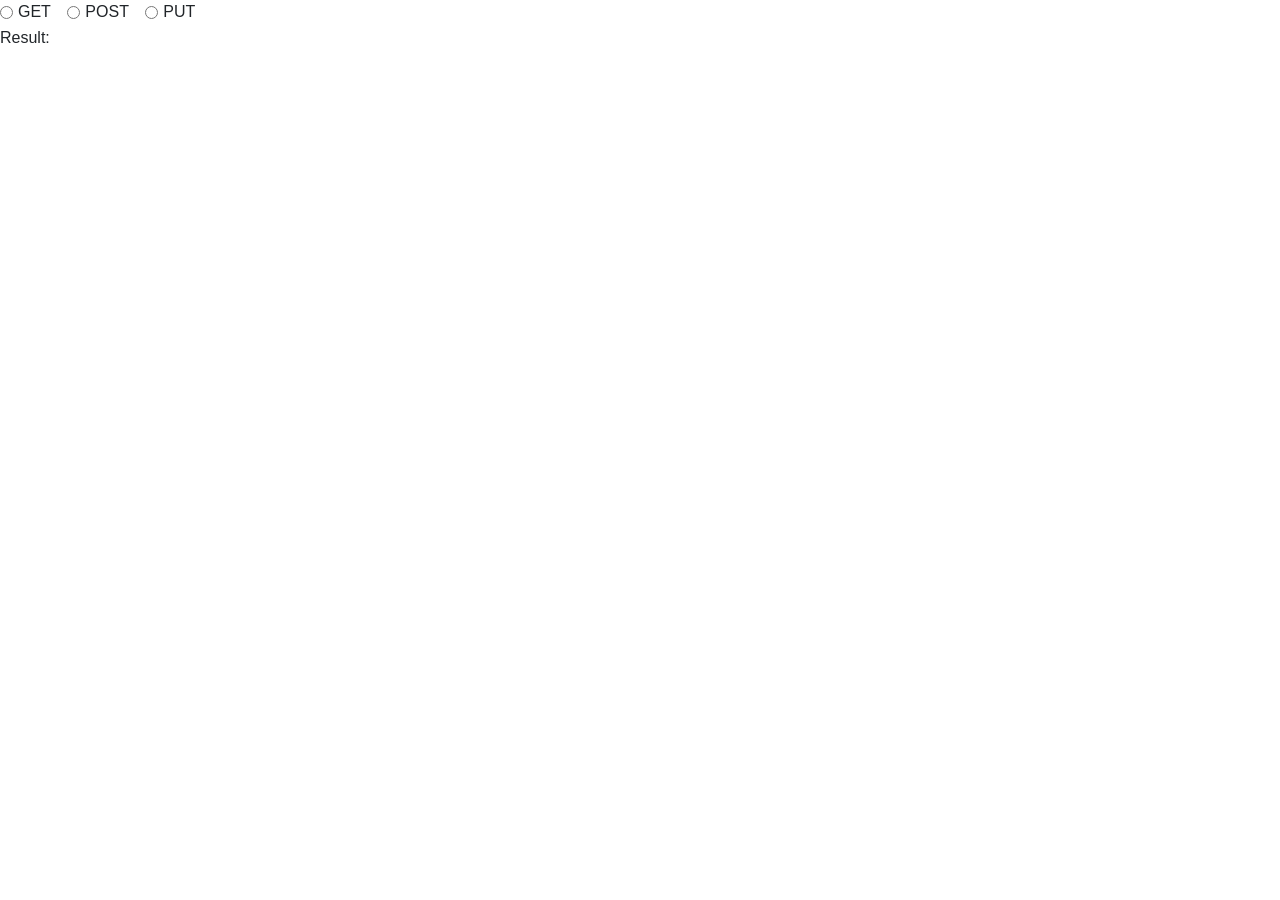
==== client/index.html @ 723c8acc "user can choose between request methods" ====
<!DOCTYPE html>
<html>

<head>
  <title>get data page</title>
  <link rel="stylesheet" href="https://stackpath.bootstrapcdn.com/bootstrap/4.1.3/css/bootstrap.min.css"
    integrity="sha384-MCw98/SFnGE8fJT3GXwEOngsV7Zt27NXFoaoApmYm81iuXoPkFOJwJ8ERdknLPMO" crossorigin="anonymous">
</head>

<body>
  <div class="form-check form-check-inline">
    <input class="form-check-input" type="radio" name="methodType" id="inlineRadio1" value="GET">
    <label class="form-check-label" for="inlineRadio1">GET</label>
  </div>
  <div class="form-check form-check-inline">
    <input class="form-check-input" type="radio" name="methodType" id="inlineRadio2" value="POST">
    <label class="form-check-label" for="inlineRadio2">POST</label>
  </div>
  <div class="form-check form-check-inline">
    <input class="form-check-input" type="radio" name="methodType" id="inlineRadio3" value="PUT">
    <label class="form-check-label" for="inlineRadio3">PUT</label>
  </div>
  <section class="result">Result: </section>
  <script src="https://code.jquery.com/jquery-3.3.1.min.js" integrity="sha256-FgpCb/KJQlLNfOu91ta32o/NMZxltwRo8QtmkMRdAu8="
    crossorigin="anonymous"></script>
  <script src="logic.js"></script>
</body>

</html>



<!-- (function () {
      // POST:
      $.post("http://localhost/web/service/controller.php/",
        { func: "sum", num1: 10, num2: 15, num3: 20 },
        function (data) {

          $(".result").append(data.retVal);
          console.log(data);
        });
    })(); -->
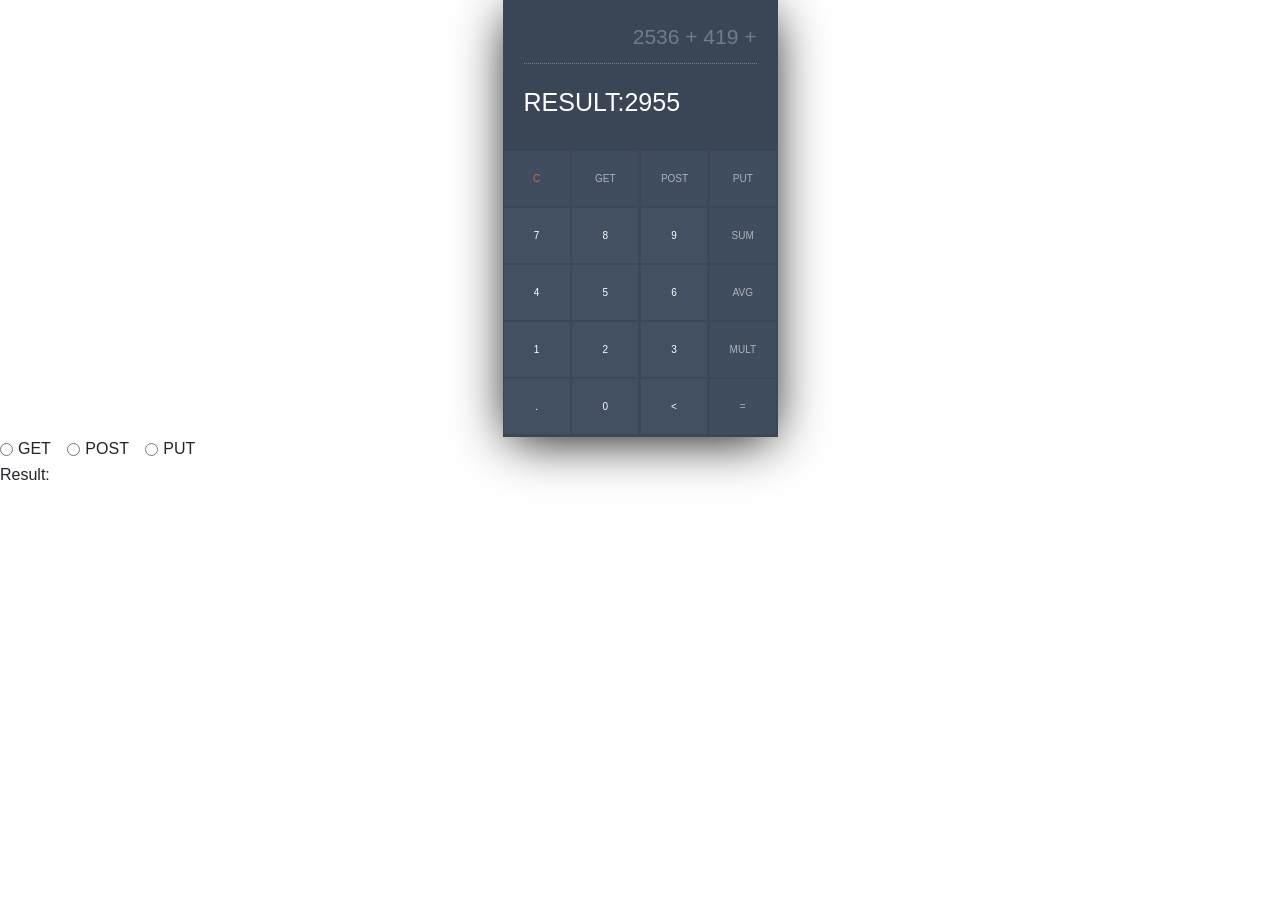
==== commit 1abb5edb: "add ui" ====
--- a/client/index.html
+++ b/client/index.html
@@ -3,11 +3,51 @@
 
 <head>
   <title>get data page</title>
+  <link rel="stylesheet" href="./includes/style.css">
   <link rel="stylesheet" href="https://stackpath.bootstrapcdn.com/bootstrap/4.1.3/css/bootstrap.min.css"
     integrity="sha384-MCw98/SFnGE8fJT3GXwEOngsV7Zt27NXFoaoApmYm81iuXoPkFOJwJ8ERdknLPMO" crossorigin="anonymous">
 </head>
 
 <body>
+  <div class="container">
+    <div class="calc-body">
+      <div class="calc-screen">
+        <div class="calc-operation">2536 + 419 + </div>
+        <div class="calc-typed">RESULT:2955</div>
+      </div>
+      <div class="calc-button-row">
+        <div class="button c">C</div>
+        <div id="get" class="button l method">GET</div>
+        <div id="post" class="button l method">POST</div>
+        <div id="put" class="button l method">PUT</div>
+      </div>
+      <div class="calc-button-row">
+        <div class="button numbers">7</div>
+        <div class="button numbers">8</div>
+        <div class="button numbers">9</div>
+        <div id="SUM" class="button l op">SUM</div>
+      </div>
+      <div class="calc-button-row">
+        <div class="button numbers">4</div>
+        <div class="button numbers">5</div>
+        <div class="button numbers">6</div>
+        <div id="avg" class="button l op">AVG</div>
+      </div>
+      <div class="calc-button-row">
+        <div class="button numbers">1</div>
+        <div class="button numbers">2</div>
+        <div class="button numbers">3</div>
+        <div id="mult" class="button l op">MULT</div>
+      </div>
+      <div class="calc-button-row">
+        <div class="button">.</div>
+        <div class="button numbers">0</div>
+        <div class="button">
+          <</div> <div id="send" class="button l">=
+        </div>
+      </div>
+    </div>
+  </div>
   <div class="form-check form-check-inline">
     <input class="form-check-input" type="radio" name="methodType" id="inlineRadio1" value="GET">
     <label class="form-check-label" for="inlineRadio1">GET</label>
@@ -20,23 +60,11 @@
     <input class="form-check-input" type="radio" name="methodType" id="inlineRadio3" value="PUT">
     <label class="form-check-label" for="inlineRadio3">PUT</label>
   </div>
+
   <section class="result">Result: </section>
   <script src="https://code.jquery.com/jquery-3.3.1.min.js" integrity="sha256-FgpCb/KJQlLNfOu91ta32o/NMZxltwRo8QtmkMRdAu8="
     crossorigin="anonymous"></script>
   <script src="logic.js"></script>
 </body>
 
-</html>
-
-
-
-<!-- (function () {
-      // POST:
-      $.post("http://localhost/web/service/controller.php/",
-        { func: "sum", num1: 10, num2: 15, num3: 20 },
-        function (data) {
-
-          $(".result").append(data.retVal);
-          console.log(data);
-        });
-    })(); -->+</html>
--- a/client/includes/style.css
+++ b/client/includes/style.css
@@ -0,0 +1,93 @@
+* {
+  box-sizing: border-box;
+  font-family: 'Roboto', sans-serif;
+}
+
+body {
+  background: #EAEBEC;
+}
+
+.container {
+  width: 400px;
+  margin: auto;
+}
+
+.calc-body {
+  width: 275px;
+  margin: auto;
+  min-height: 400px;
+  border: solid 1px #3A4655;
+  box-shadow: 0 8px 50px -7px black;
+}
+
+.calc-screen {
+  background: #3A4655;
+  width: 100%;
+  height: 150px;
+  padding: 20px;
+}
+
+.calc-operation {
+  text-align: right;
+  color: #727B86;
+  font-size: 21px;
+  padding-bottom: 10px;
+  border-bottom: dotted 1px;
+}
+
+.calc-typed {
+  margin-top: 20px;
+  font-size: 25px;
+  text-align: left;
+  color: #fff;
+}
+
+.calc-button-row {
+  width: 100%;
+  background: #3C4857;
+}
+
+.button {
+  width: 25%;
+  background: #425062;
+  color: #fff;
+  padding: 20px;
+  display: inline-block;
+  font-size: 25px;
+  text-align: center;
+  vertical-align: middle;
+  margin-right: -4px;
+  border-right: solid 2px #3C4857;
+  border-bottom: solid 2px #3C4857;
+  transition: all 0.2s ease-in-out;
+  font-size:10px;
+}
+
+.button.l {
+  color: #AEB3BA;
+  background: #404D5E;
+  font-size: 10px;
+}
+
+.button.c {
+  color: #D95D4E;
+  background: #404D5E;
+}
+
+.numbers:hover {
+  background: #E0B612;
+}
+
+.blink-me {
+  color: #E0B612;
+}
+
+.method:hover{
+  background: #2de012;
+  color: #fff
+}
+
+.op:hover{
+  background: #128de0;
+  color: #fff
+}
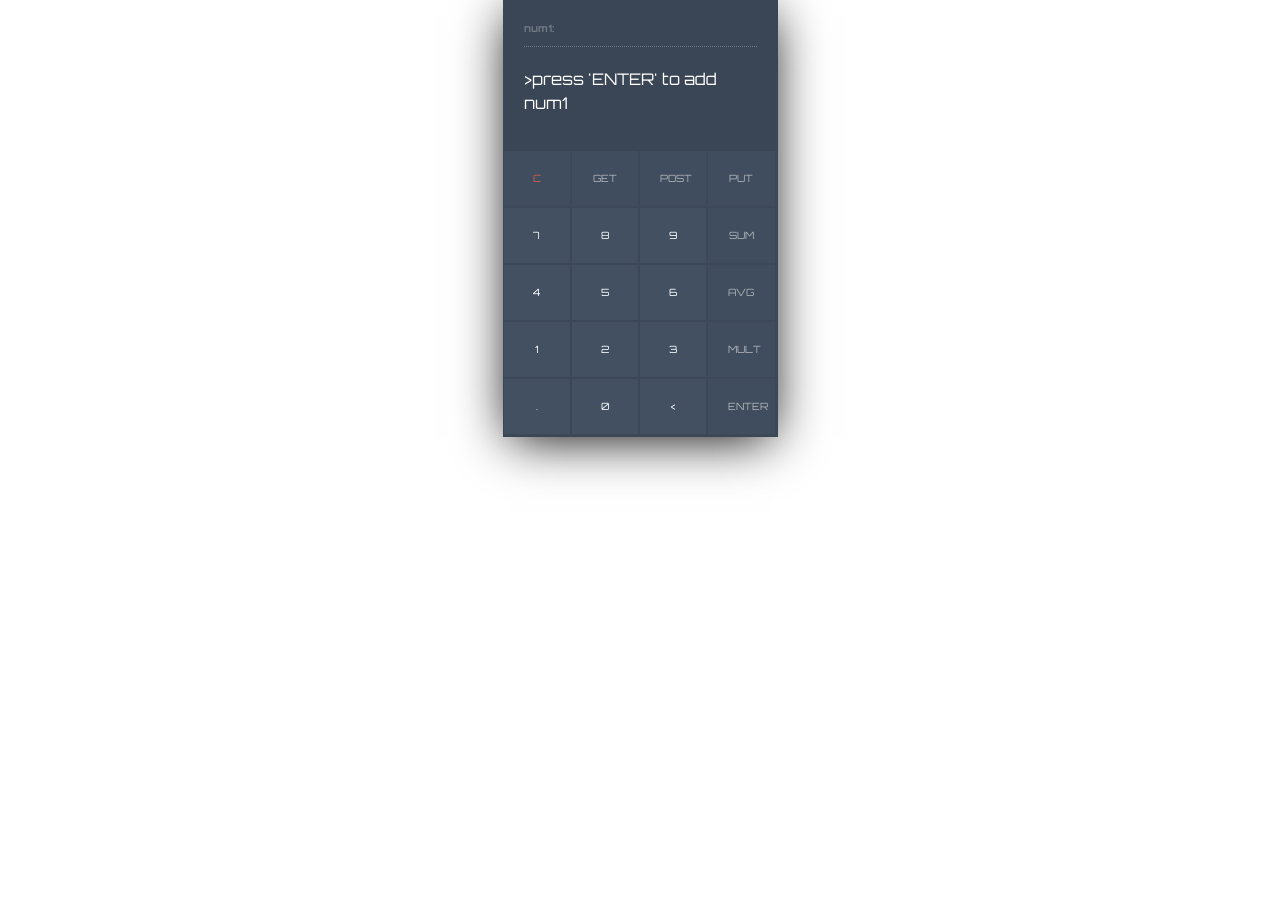
==== commit 2fe08e2e: "add client validations and interactive" ====
--- a/client/index.html
+++ b/client/index.html
@@ -12,14 +12,14 @@
   <div class="container">
     <div class="calc-body">
       <div class="calc-screen">
-        <div class="calc-operation">2536 + 419 + </div>
-        <div class="calc-typed">RESULT:2955</div>
+        <div class="calc-operation">num1: </div>
+        <div class="calc-typed">>press 'ENTER' to add num1</div>
       </div>
       <div class="calc-button-row">
         <div class="button c">C</div>
         <div id="get" class="button l method">GET</div>
         <div id="post" class="button l method">POST</div>
-        <div id="put" class="button l method">PUT</div>
+        <div id="put" class="button l method methodclicked">PUT</div>
       </div>
       <div class="calc-button-row">
         <div class="button numbers">7</div>
@@ -43,25 +43,12 @@
         <div class="button">.</div>
         <div class="button numbers">0</div>
         <div class="button">
-          <</div> <div id="send" class="button l">=
+          <</div> <div id="enter" class="button l">ENTER
         </div>
       </div>
     </div>
   </div>
-  <div class="form-check form-check-inline">
-    <input class="form-check-input" type="radio" name="methodType" id="inlineRadio1" value="GET">
-    <label class="form-check-label" for="inlineRadio1">GET</label>
-  </div>
-  <div class="form-check form-check-inline">
-    <input class="form-check-input" type="radio" name="methodType" id="inlineRadio2" value="POST">
-    <label class="form-check-label" for="inlineRadio2">POST</label>
-  </div>
-  <div class="form-check form-check-inline">
-    <input class="form-check-input" type="radio" name="methodType" id="inlineRadio3" value="PUT">
-    <label class="form-check-label" for="inlineRadio3">PUT</label>
-  </div>
 
-  <section class="result">Result: </section>
   <script src="https://code.jquery.com/jquery-3.3.1.min.js" integrity="sha256-FgpCb/KJQlLNfOu91ta32o/NMZxltwRo8QtmkMRdAu8="
     crossorigin="anonymous"></script>
   <script src="logic.js"></script>
--- a/client/includes/style.css
+++ b/client/includes/style.css
@@ -1,6 +1,8 @@
+@import url('https://fonts.googleapis.com/css?family=Orbitron');
+
 * {
   box-sizing: border-box;
-  font-family: 'Roboto', sans-serif;
+  font-family: 'Orbitron','Roboto', sans-serif;
 }
 
 body {
@@ -28,16 +30,17 @@
 }
 
 .calc-operation {
-  text-align: right;
+  text-align: left;
+  font-weight: bold;
   color: #727B86;
-  font-size: 21px;
+  font-size: 10px;
   padding-bottom: 10px;
   border-bottom: dotted 1px;
 }
 
 .calc-typed {
   margin-top: 20px;
-  font-size: 25px;
+  font-size: 16px;
   text-align: left;
   color: #fff;
 }
@@ -53,7 +56,7 @@
   color: #fff;
   padding: 20px;
   display: inline-block;
-  font-size: 25px;
+  font-size: 20px;
   text-align: center;
   vertical-align: middle;
   margin-right: -4px;
@@ -61,6 +64,7 @@
   border-bottom: solid 2px #3C4857;
   transition: all 0.2s ease-in-out;
   font-size:10px;
+  cursor: pointer;
 }
 
 .button.l {
@@ -82,12 +86,14 @@
   color: #E0B612;
 }
 
+.method-clicked,
 .method:hover{
-  background: #2de012;
-  color: #fff
+  background: #2de012 !important;
+  color: #fff !important;
 }
 
+.op-clicked, 
 .op:hover{
-  background: #128de0;
-  color: #fff
+  background: #128de0 !important;
+  color: #fff !important;
 }
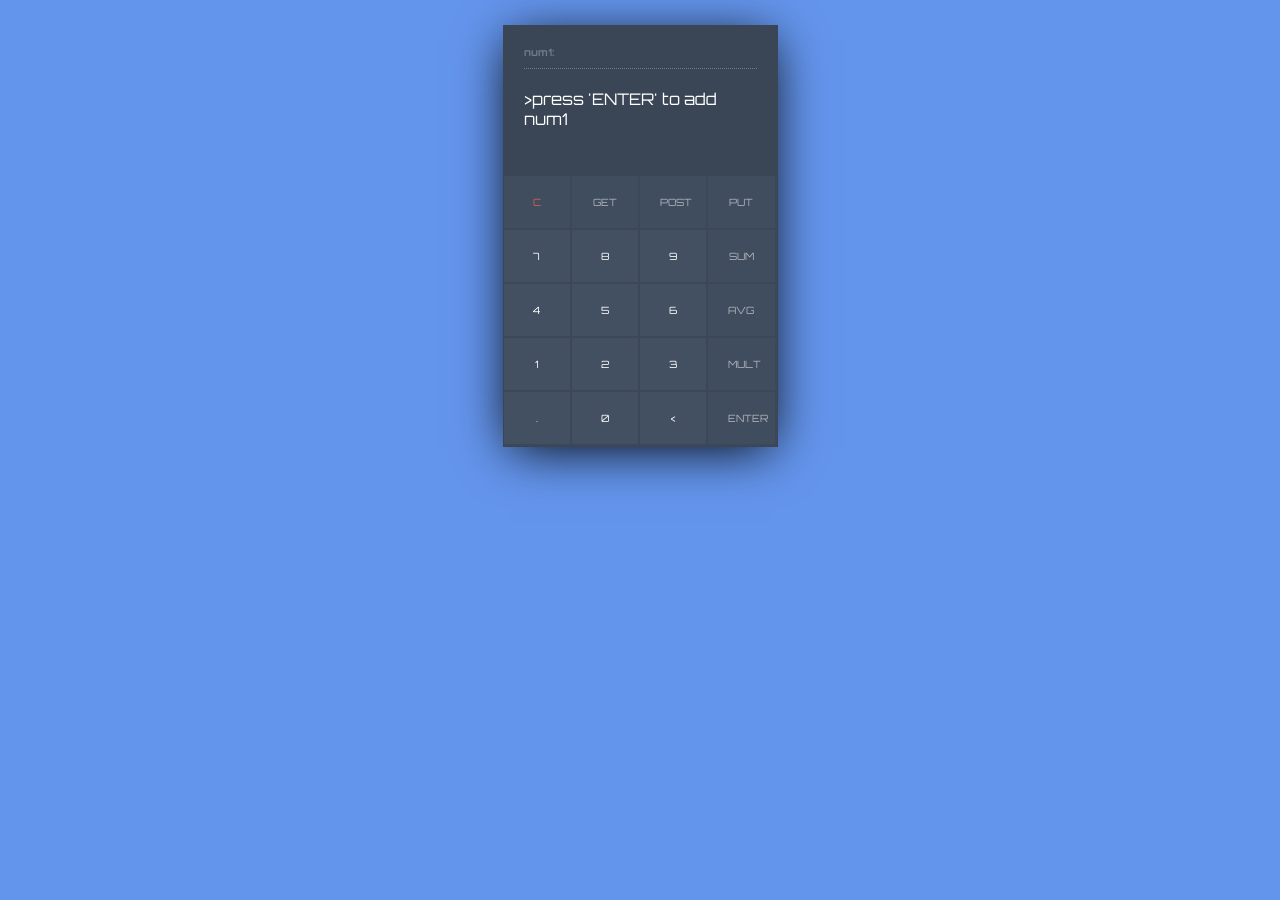
==== commit 2b98a8a0: "calculator support clear button" ====
--- a/client/index.html
+++ b/client/index.html
@@ -2,10 +2,8 @@
 <html>
 
 <head>
-  <title>get data page</title>
+  <title>Tomer Calculator</title>
   <link rel="stylesheet" href="./includes/style.css">
-  <link rel="stylesheet" href="https://stackpath.bootstrapcdn.com/bootstrap/4.1.3/css/bootstrap.min.css"
-    integrity="sha384-MCw98/SFnGE8fJT3GXwEOngsV7Zt27NXFoaoApmYm81iuXoPkFOJwJ8ERdknLPMO" crossorigin="anonymous">
 </head>
 
 <body>
@@ -16,7 +14,7 @@
         <div class="calc-typed">>press 'ENTER' to add num1</div>
       </div>
       <div class="calc-button-row">
-        <div class="button c">C</div>
+        <div id="clear" class="button c">C</div>
         <div id="get" class="button l method">GET</div>
         <div id="post" class="button l method">POST</div>
         <div id="put" class="button l method methodclicked">PUT</div>
--- a/client/includes/style.css
+++ b/client/includes/style.css
@@ -6,12 +6,13 @@
 }
 
 body {
-  background: #EAEBEC;
+  background-color:cornflowerblue;
 }
 
 .container {
   width: 400px;
   margin: auto;
+  margin-top:25px;
 }
 
 .calc-body {
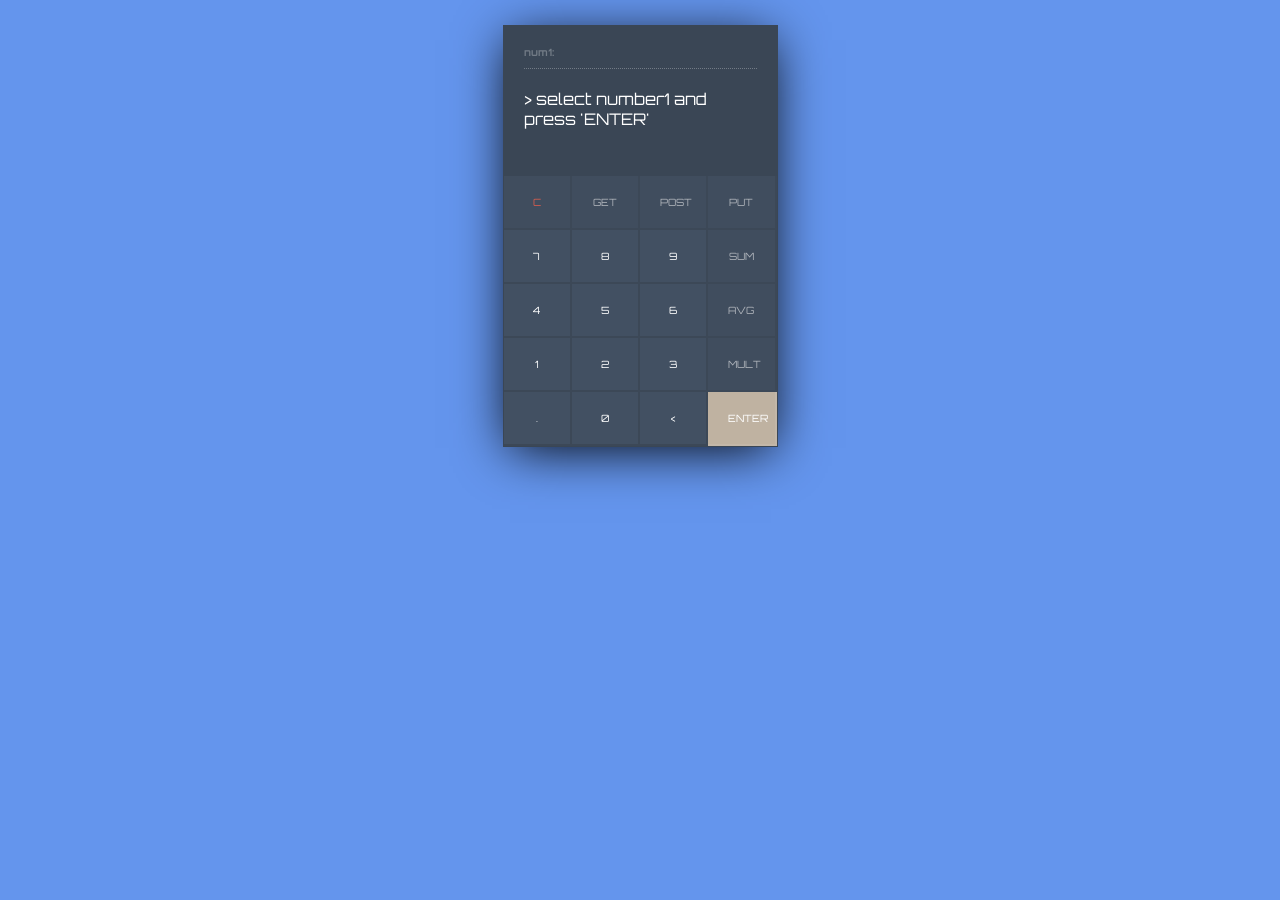
==== commit ceed283d: "fixed minor bugs" ====
--- a/client/index.html
+++ b/client/index.html
@@ -11,7 +11,7 @@
     <div class="calc-body">
       <div class="calc-screen">
         <div class="calc-operation">num1: </div>
-        <div class="calc-typed">>press 'ENTER' to add num1</div>
+        <div class="calc-typed">> select number1 and press 'ENTER' </div>
       </div>
       <div class="calc-button-row">
         <div id="clear" class="button c">C</div>
--- a/client/includes/style.css
+++ b/client/includes/style.css
@@ -97,4 +97,14 @@
 .op:hover{
   background: #128de0 !important;
   color: #fff !important;
+}
+
+#clear:hover{
+  color:#fff;
+  background:#D95D4E;
+}
+
+#enter{
+  filter: invert(100%);
+  color:black;
 }
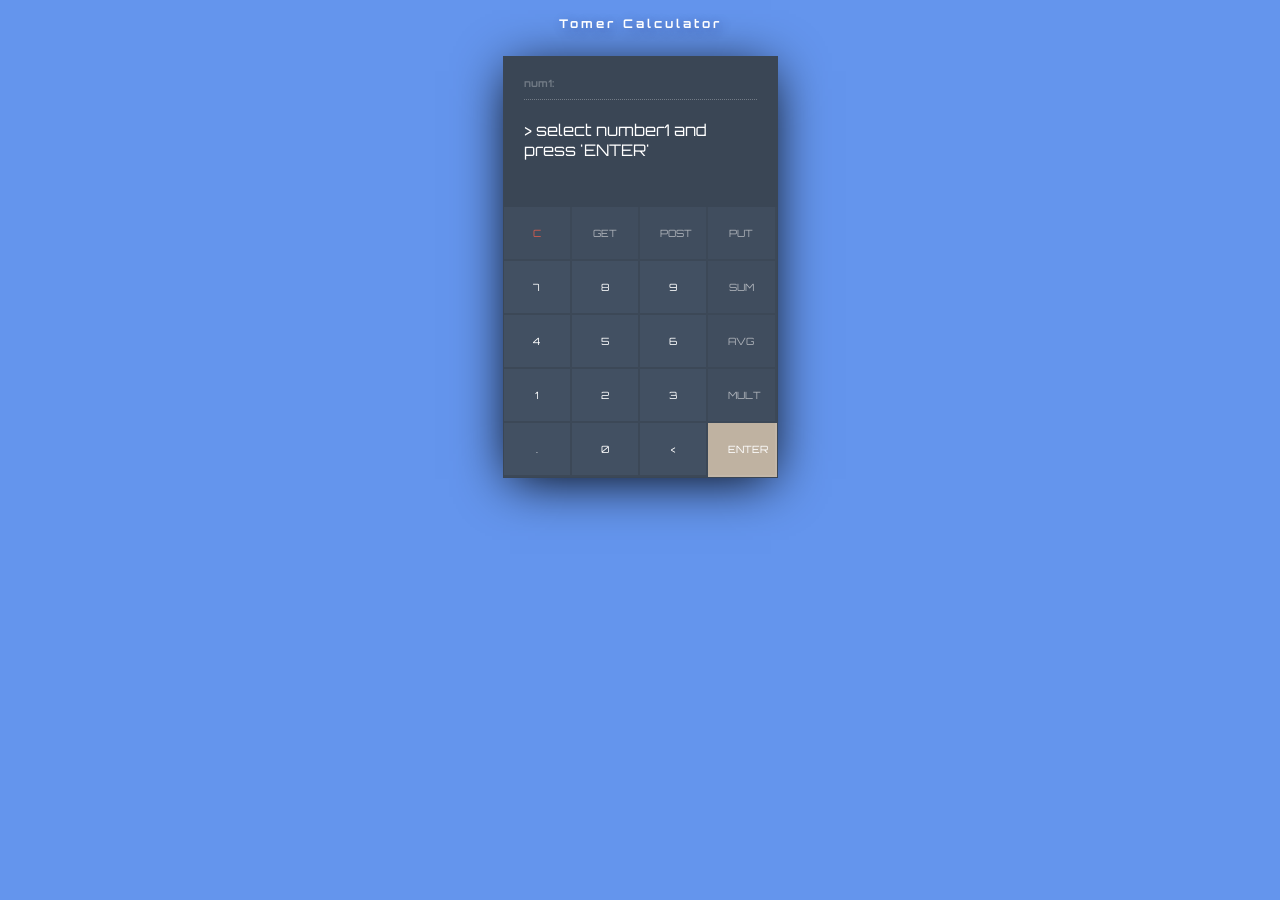
==== commit 67451b9d: "add title" ====
--- a/client/index.html
+++ b/client/index.html
@@ -7,6 +7,7 @@
 </head>
 
 <body>
+  <h4 id='title'>Tomer Calculator </h4>
   <div class="container">
     <div class="calc-body">
       <div class="calc-screen">
@@ -41,7 +42,8 @@
         <div class="button">.</div>
         <div class="button numbers">0</div>
         <div class="button">
-          <</div> <div id="enter" class="button l">ENTER
+          &lt;</div>
+        <div id="enter" class="button l">ENTER
         </div>
       </div>
     </div>
--- a/client/includes/style.css
+++ b/client/includes/style.css
@@ -9,6 +9,13 @@
   background-color:cornflowerblue;
 }
 
+#title{
+  text-align:center;
+    color: white;
+    font-size: 12px;
+    letter-spacing: 3px;
+    text-shadow: 3px 3px 11px #1c1e5b6e;
+}
 .container {
   width: 400px;
   margin: auto;
